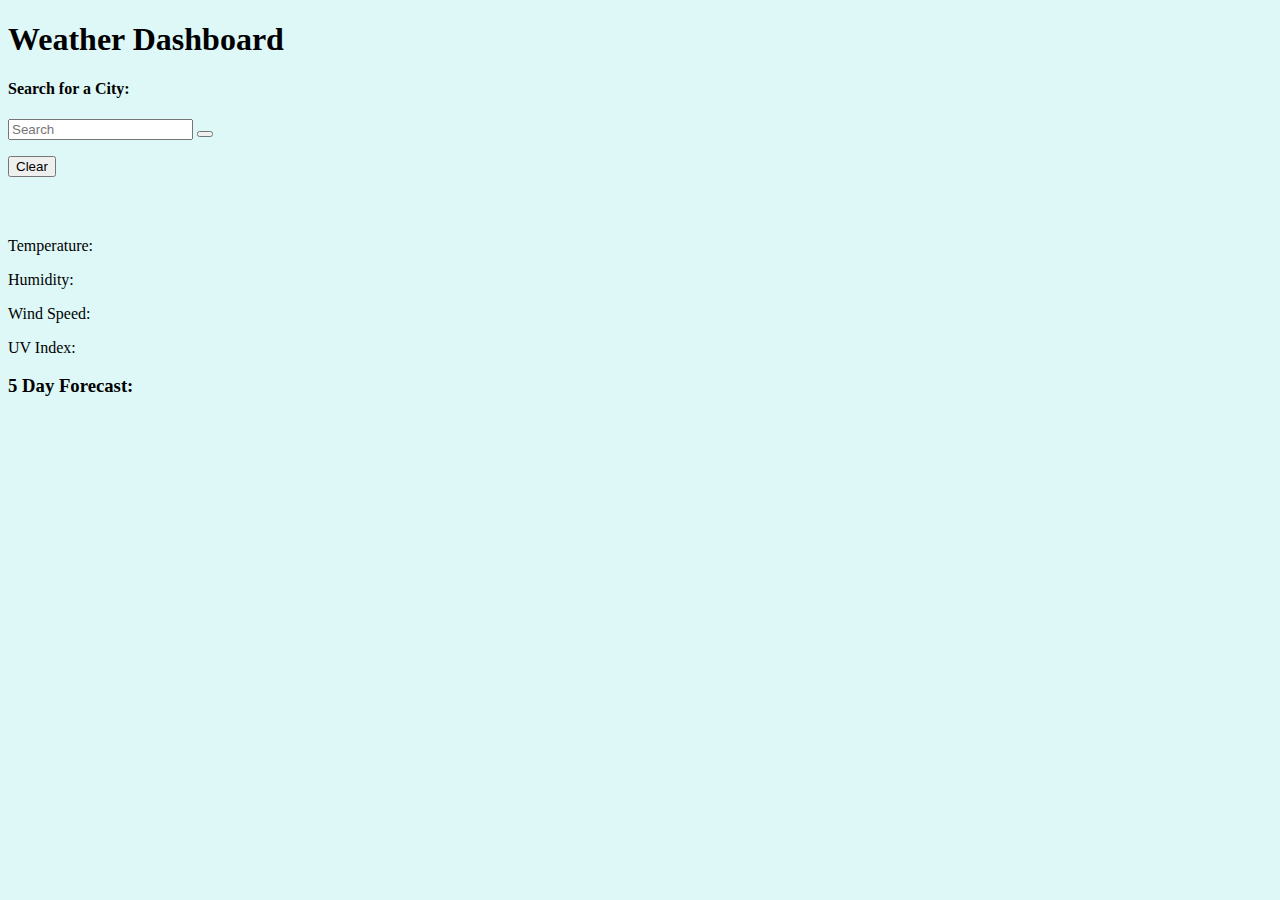
==== index.html @ 9a7666fd "added a bit color to background" ====
<!DOCTYPE html>
<html lang="en">
<head>
    <meta charset="UTF-8">
    <meta name="viewport" content="width=device-width, initial-scale=1.0">
    <!--Bootstrap CDN-->
    <link href="https://stackpath.bootstrapcdn.com/bootstrap/4.5.0/css/bootstrap.min.css" rel="stylesheet" integrity="sha384-9aIt2nRpC12Uk9gS9baDl411NQApFmC26EwAOH8WgZl5MYYxFfc+NcPb1dKGj7Sk" crossorigin="anonymous">
    <!--My stylesheet-->
    <link rel="stylesheet" href="assets/css/style.css">

    <title>Weather Project</title>

</head>
<body>
<!-- Start Heading -->
<header class="container-fluid bg-dark text-white">
    <div class="row justify-content-center">
        <h1>Weather Dashboard</h1>
    </div>
</header>
<!--searched cities table-->
<div class="container-fluid">
    <div class="row justify-content-around">
        <div class="col-3 card bg-light mt-2">
            <h4 class="mt-4">Search for a City:</h4>
            <div class="form-control-lg">
                <input class="ml col-6 " id="city" type="text" placeholder="Search">
                <button class="btn btn-outline-secondary" id="submit-city" type="submit"><i class="fas fa-search"></i></button>
            </div>
<!--search history list and clear button-->
<ul class="mr-5 mt-2" id="search-history"></ul>
<button class="btn btn-outline-secondary" id="clear-history">Clear</button>
        </div>
<!--The days weather/current weather-->

        <div class="col-8 mt-4">
            <div class="row" id="current-weather" >
                <div class="col-7" >
                    <h3><span id = "current-city"></span><img id="weather-img" src=""></h3> 
                    <p>Temperature: <span id="temperature"></span></p>
                    <p>Humidity: <span id="humidity"></span></p>
                    <p>Wind Speed: <span id="windspeed"></span></p>
                    <p>UV Index: <span id="uvindex"></span></p>
                </div>
            </div>
<!--5-day weather forecast-->             
            <h3 class="mt-5 mb-5">5 Day Forecast:</h3>
                <div class="card-deck">
                    <div class="card bg-primary">
                        <div id="day-1" class="card-body p-2">
                                <h6 class="card-date"></h6>
                                <img class = "weather-icon">
                                <p class = "weather-temp"></p>
                                <p class = "weather-humidity"></p>
                        </div>
                    </div>
                    <div class="card bg-primary">
                        <div id="day-2" class="card-body p-2">
                                <h6 class="card-date"></h6>
                                <img class = "weather-icon">
                                <p class = "weather-temp"></p>
                                <p class = "weather-humidity"></p>
                        </div>
                    </div>
                    <div class="card bg-primary">
                        <div id="day-3" class="card-body p-2">
                                <h6 class="card-date"></h6>
                                <img class = "weather-icon">
                                <p class = "weather-temp"></p>
                                <p class = "weather-humidity"></p>
                        </div>
                    </div>
                    <div class="card bg-primary">
                        <div id="day-4" class=" card-body p-2">
                                <h6 class="card-date"></h6>
                                <img class = "weather-icon">
                                <p class = "weather-temp"></p>
                                <p class = "weather-humidity"></p>
                        </div>
                    </div>
                    <div class="card bg-primary">
                        <div id="day-5" class="card-body p-2">
                                <h6 class="card-date"></h6>
                                <img class = "weather-icon">
                                <p class = "weather-temp"></p>
                                <p class = "weather-humidity"></p>
                        </div>
                    </div>
                </div>
            </div>
    </div>
</div>



<!--CDN and Script to make the code render property-->
    <script src="https://ajax.googleapis.com/ajax/libs/jquery/3.5.1/jquery.min.js"></script>
    <script src="https://cdnjs.cloudflare.com/ajax/libs/moment.js/2.26.0/moment-with-locales.min.js"></script>
    <script src="https://cdnjs.cloudflare.com/ajax/libs/moment.js/2.24.0/moment.min.js"></script>
    <script src="assets/js/script.js"></script>
    <script src="https://kit.fontawesome.com/8b8f26d0e1.js" crossorigin="anonymous"></script>
</body>
</html>
---- assets/css/style.css ----
body {
    background-color: rgb(222, 248, 248);
}

.card-body {
    margin-top: 30px;
    
}

.navbar {
    flex: auto;
}
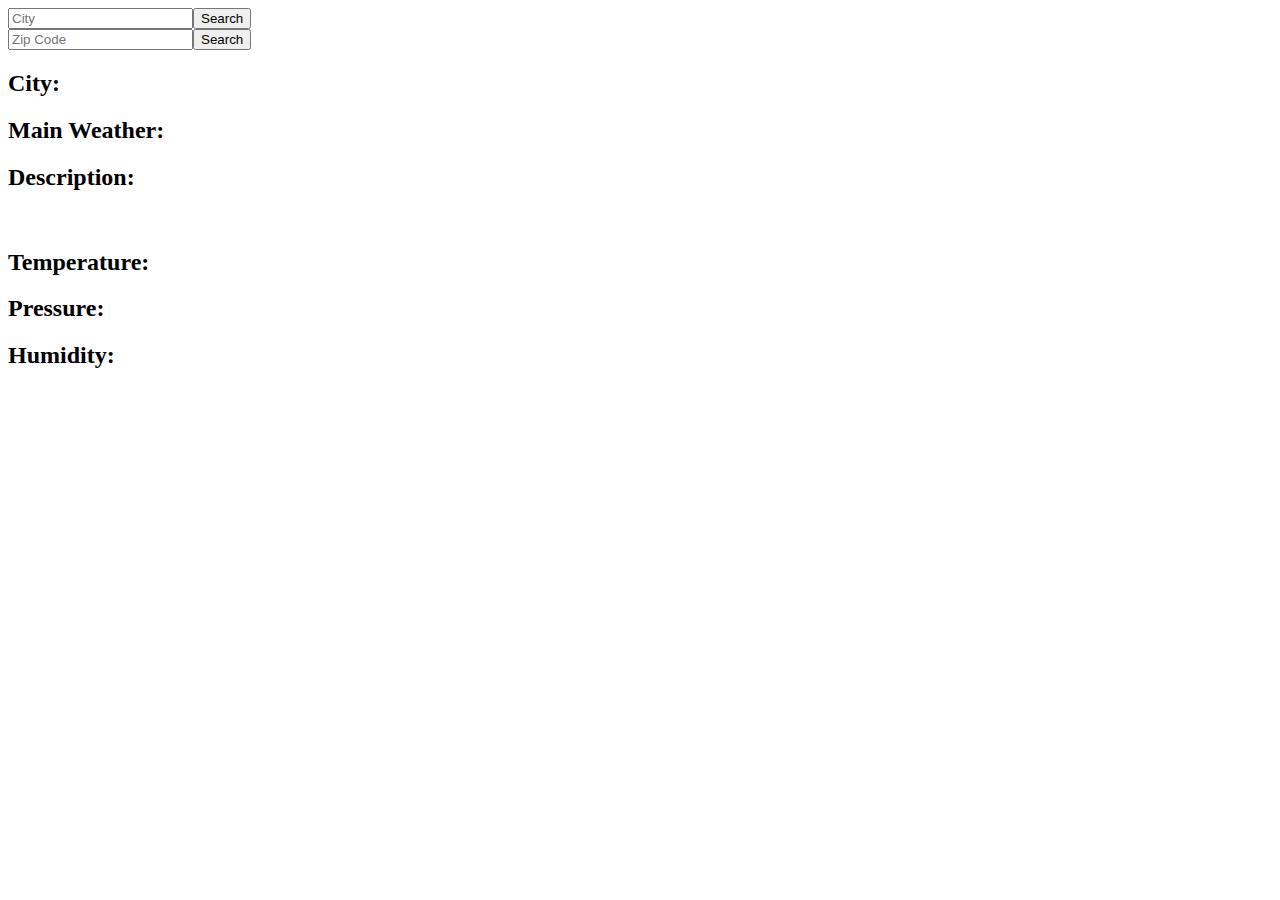
==== commit 5043c726: "added a few lines of text to readme file and optimized for mobile" ====
--- a/index.html
+++ b/index.html
@@ -3,101 +3,34 @@
 <head>
     <meta charset="UTF-8">
     <meta name="viewport" content="width=device-width, initial-scale=1.0">
-    <!--Bootstrap CDN-->
+
     <link href="https://stackpath.bootstrapcdn.com/bootstrap/4.5.0/css/bootstrap.min.css" rel="stylesheet" integrity="sha384-9aIt2nRpC12Uk9gS9baDl411NQApFmC26EwAOH8WgZl5MYYxFfc+NcPb1dKGj7Sk" crossorigin="anonymous">
-    <!--My stylesheet-->
-    <link rel="stylesheet" href="assets/css/style.css">
-
+    <link rel="stylesheet" href="style.css">
     <title>Weather Project</title>
-
 </head>
 <body>
-<!-- Start Heading -->
-<header class="container-fluid bg-dark text-white">
-    <div class="row justify-content-center">
-        <h1>Weather Dashboard</h1>
+
+    <div class="container">
+    <div class="row">
+        <div class="col-lg-8 col-lg-offset-2 text-center">
+            <input type="text" placeholder="City"><button type="button" class="query_btn btn btn-default btn-sm">Search</button><br>
+            <input type="text" placeholder="Zip Code"><button type="button" class="query_btn btn btn-default btn-sm">Search</button><br>
+        </div>
     </div>
-</header>
-<!--searched cities table-->
-<div class="container-fluid">
-    <div class="row justify-content-around">
-        <div class="col-3 card bg-light mt-2">
-            <h4 class="mt-4">Search for a City:</h4>
-            <div class="form-control-lg">
-                <input class="ml col-6 " id="city" type="text" placeholder="Search">
-                <button class="btn btn-outline-secondary" id="submit-city" type="submit"><i class="fas fa-search"></i></button>
-            </div>
-<!--search history list and clear button-->
-<ul class="mr-5 mt-2" id="search-history"></ul>
-<button class="btn btn-outline-secondary" id="clear-history">Clear</button>
+    
+    <div class="row">
+        <div class="col-lg-8 col-lg-offset-2 text-center">
+            <h2>City: <span id="city"></span></h2>
+            <h2>Main Weather: <span id="main_weather"></span></h2>
+            <h2>Description: <span id="description_weather"></span></h2>
+            <img id="weather_image" src="">
+            <h2>Temperature: <span id="temperature"></span></h2>
+            <h2>Pressure: <span id="pressure"></span></h2>
+            <h2>Humidity: <span id="humidity"></span></h2>
         </div>
-<!--The days weather/current weather-->
-
-        <div class="col-8 mt-4">
-            <div class="row" id="current-weather" >
-                <div class="col-7" >
-                    <h3><span id = "current-city"></span><img id="weather-img" src=""></h3> 
-                    <p>Temperature: <span id="temperature"></span></p>
-                    <p>Humidity: <span id="humidity"></span></p>
-                    <p>Wind Speed: <span id="windspeed"></span></p>
-                    <p>UV Index: <span id="uvindex"></span></p>
-                </div>
-            </div>
-<!--5-day weather forecast-->             
-            <h3 class="mt-5 mb-5">5 Day Forecast:</h3>
-                <div class="card-deck">
-                    <div class="card bg-primary">
-                        <div id="day-1" class="card-body p-2">
-                                <h6 class="card-date"></h6>
-                                <img class = "weather-icon">
-                                <p class = "weather-temp"></p>
-                                <p class = "weather-humidity"></p>
-                        </div>
-                    </div>
-                    <div class="card bg-primary">
-                        <div id="day-2" class="card-body p-2">
-                                <h6 class="card-date"></h6>
-                                <img class = "weather-icon">
-                                <p class = "weather-temp"></p>
-                                <p class = "weather-humidity"></p>
-                        </div>
-                    </div>
-                    <div class="card bg-primary">
-                        <div id="day-3" class="card-body p-2">
-                                <h6 class="card-date"></h6>
-                                <img class = "weather-icon">
-                                <p class = "weather-temp"></p>
-                                <p class = "weather-humidity"></p>
-                        </div>
-                    </div>
-                    <div class="card bg-primary">
-                        <div id="day-4" class=" card-body p-2">
-                                <h6 class="card-date"></h6>
-                                <img class = "weather-icon">
-                                <p class = "weather-temp"></p>
-                                <p class = "weather-humidity"></p>
-                        </div>
-                    </div>
-                    <div class="card bg-primary">
-                        <div id="day-5" class="card-body p-2">
-                                <h6 class="card-date"></h6>
-                                <img class = "weather-icon">
-                                <p class = "weather-temp"></p>
-                                <p class = "weather-humidity"></p>
-                        </div>
-                    </div>
-                </div>
-            </div>
     </div>
-</div>
-
-
-
-<!--CDN and Script to make the code render property-->
+    </div>
     <script src="https://ajax.googleapis.com/ajax/libs/jquery/3.5.1/jquery.min.js"></script>
-    <script src="https://cdnjs.cloudflare.com/ajax/libs/moment.js/2.26.0/moment-with-locales.min.js"></script>
-    <script src="https://cdnjs.cloudflare.com/ajax/libs/moment.js/2.24.0/moment.min.js"></script>
-    <script src="assets/js/script.js"></script>
-    <script src="https://kit.fontawesome.com/8b8f26d0e1.js" crossorigin="anonymous"></script>
+    <script src="script.js"></script>
 </body>
 </html>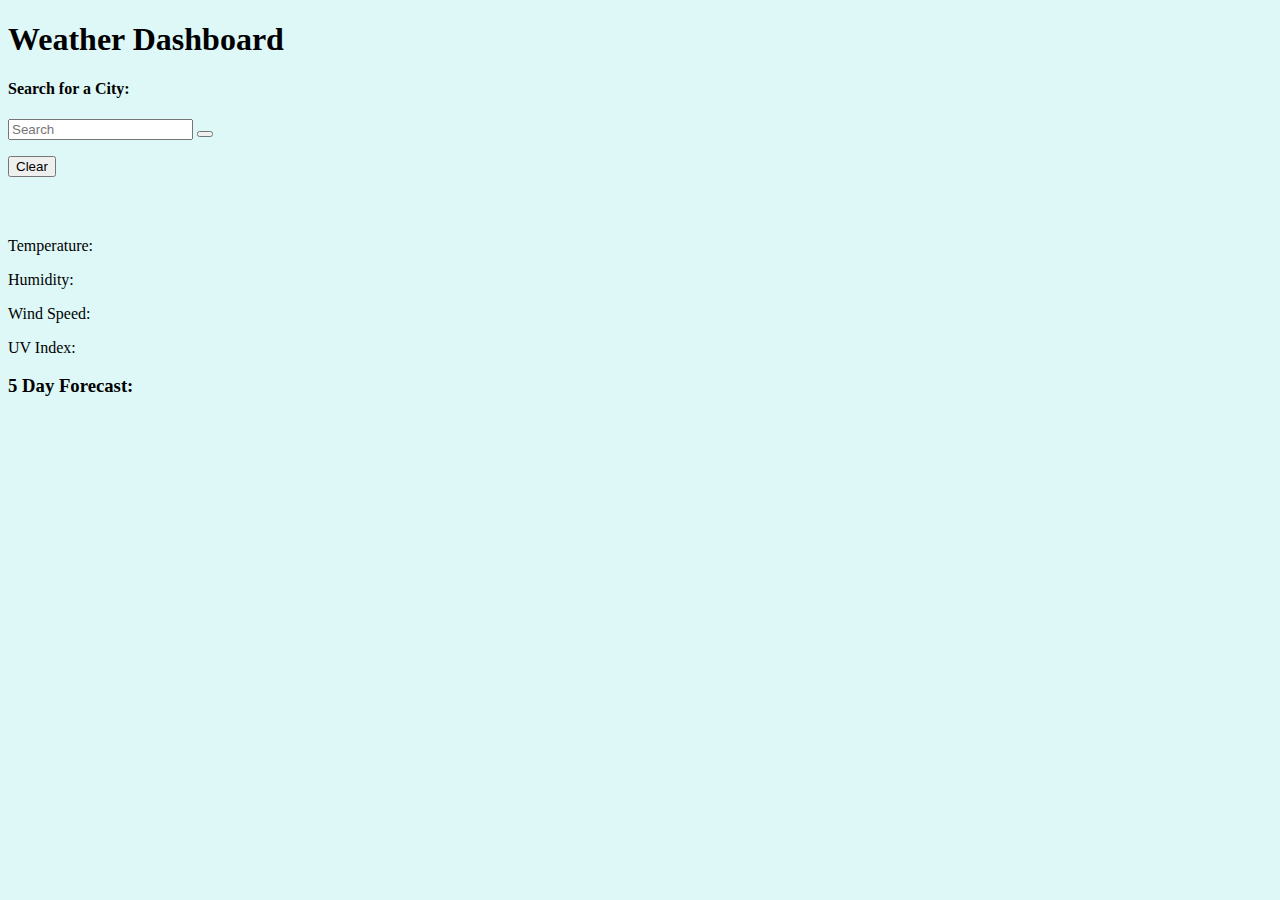
==== commit b16cfc24: "added text to READme and Optimized for mobile" ====
--- a/index.html
+++ b/index.html
@@ -3,34 +3,106 @@
 <head>
     <meta charset="UTF-8">
     <meta name="viewport" content="width=device-width, initial-scale=1.0">
+    
+    <!--Bootstrap CDN-->
+    <link href="https://stackpath.bootstrapcdn.com/bootstrap/4.5.0/css/bootstrap.min.css" rel="stylesheet" integrity="sha384-9aIt2nRpC12Uk9gS9baDl411NQApFmC26EwAOH8WgZl5MYYxFfc+NcPb1dKGj7Sk" crossorigin="anonymous">
+    <!--My stylesheet-->
+    <link rel="stylesheet" href="assets/css/style.css">
 
-    <link href="https://stackpath.bootstrapcdn.com/bootstrap/4.5.0/css/bootstrap.min.css" rel="stylesheet" integrity="sha384-9aIt2nRpC12Uk9gS9baDl411NQApFmC26EwAOH8WgZl5MYYxFfc+NcPb1dKGj7Sk" crossorigin="anonymous">
-    <link rel="stylesheet" href="style.css">
     <title>Weather Project</title>
+
 </head>
 <body>
+<!-- Start Heading -->
+<header class="container-fluid bg-dark text-white">
+        <div class="row justify-content-center">
+        <h1>Weather Dashboard</h1>
+    </div>
+</header>
+<!--searched cities table-->
+<div class="container-fluid">
+    <div classrow>
+    <div class="row justify-content-around">
+        <div class="cols-1 card bg-light mt-2">
+            <h4 class="mt-3">Search for a City:</h4>
+            <div class="form-control-lg">
+                <input class="ml col-6 " id="city" type="text" placeholder="Search">
+                <button class="btn btn-outline-secondary" id="submit-city" type="submit"><i class="fas fa-search"></i></button>
+            </div>
+    </divrow>
 
-    <div class="container">
-    <div class="row">
-        <div class="col-lg-8 col-lg-offset-2 text-center">
-            <input type="text" placeholder="City"><button type="button" class="query_btn btn btn-default btn-sm">Search</button><br>
-            <input type="text" placeholder="Zip Code"><button type="button" class="query_btn btn btn-default btn-sm">Search</button><br>
+<!--search history list and clear button-->
+
+<ul class="mr-5 mt-2" id="search-history"></ul>
+<button class="btn btn-outline-secondary" id="clear-history">Clear</button>
         </div>
+        
+<!--The days weather/current weather-->
+    <div class="col-7 mt-4">
+            <div class="row" id="current-weather" >
+                <div class="col-7" >
+                    <h3><span id = "current-city"></span><img id="weather-img" src=""></h3> 
+                    <p>Temperature: <span id="temperature"></span></p>
+                    <p>Humidity: <span id="humidity"></span></p>
+                    <p>Wind Speed: <span id="windspeed"></span></p>
+                    <p>UV Index: <span id="uvindex"></span></p>
+                </div>
+            </div>
+<!--5-day weather forecast-->             
+            <h3 class="mt-5 mb-5 cols-1">5 Day Forecast:</h3>
+                <div class="card-deck">
+                    <div class="card bg-primary">
+                        <div id="day-1" class="card-body p-2">
+                                <h6 class="card-date"></h6>
+                                <img class = "weather-icon">
+                                <p class = "weather-temp"></p>
+                                <p class = "weather-humidity"></p>
+                        </div>
+                    </div>
+                    <div class="card bg-primary">
+                        <div id="day-2" class="card-body p-2">
+                                <h6 class="card-date"></h6>
+                                <img class = "weather-icon">
+                                <p class = "weather-temp"></p>
+                                <p class = "weather-humidity"></p>
+                        </div>
+                    </div>
+                    <div class="card bg-primary">
+                        <div id="day-3" class="card-body p-2">
+                                <h6 class="card-date"></h6>
+                                <img class = "weather-icon">
+                                <p class = "weather-temp"></p>
+                                <p class = "weather-humidity"></p>
+                        </div>
+                    </div>
+                    <div class="card bg-primary">
+                        <div id="day-4" class=" card-body p-2">
+                                <h6 class="card-date"></h6>
+                                <img class = "weather-icon">
+                                <p class = "weather-temp"></p>
+                                <p class = "weather-humidity"></p>
+                        </div>
+                    </div>
+                    <div class="card bg-primary">
+                        <div id="day-5" class="card-body p-2">
+                                <h6 class="card-date"></h6>
+                                <img class = "weather-icon">
+                                <p class = "weather-temp"></p>
+                                <p class = "weather-humidity"></p>
+                        </div>
+                    </div>
+                </div>
+            </div>
     </div>
-    
-    <div class="row">
-        <div class="col-lg-8 col-lg-offset-2 text-center">
-            <h2>City: <span id="city"></span></h2>
-            <h2>Main Weather: <span id="main_weather"></span></h2>
-            <h2>Description: <span id="description_weather"></span></h2>
-            <img id="weather_image" src="">
-            <h2>Temperature: <span id="temperature"></span></h2>
-            <h2>Pressure: <span id="pressure"></span></h2>
-            <h2>Humidity: <span id="humidity"></span></h2>
-        </div>
-    </div>
-    </div>
+</div>
+
+
+
+<!--CDN and Script to make the code render property-->
     <script src="https://ajax.googleapis.com/ajax/libs/jquery/3.5.1/jquery.min.js"></script>
-    <script src="script.js"></script>
+    <script src="https://cdnjs.cloudflare.com/ajax/libs/moment.js/2.26.0/moment-with-locales.min.js"></script>
+    <script src="https://cdnjs.cloudflare.com/ajax/libs/moment.js/2.24.0/moment.min.js"></script>
+    <script src="assets/js/script.js"></script>
+    <script src="https://kit.fontawesome.com/8b8f26d0e1.js" crossorigin="anonymous"></script>
 </body>
 </html>--- a/assets/css/style.css
+++ b/assets/css/style.css
@@ -0,0 +1,12 @@
+body {
+    background-color: rgb(222, 248, 248);
+}
+
+.card-body {
+    margin-top: 30px;
+    
+}
+
+.navbar {
+    flex: auto;
+}
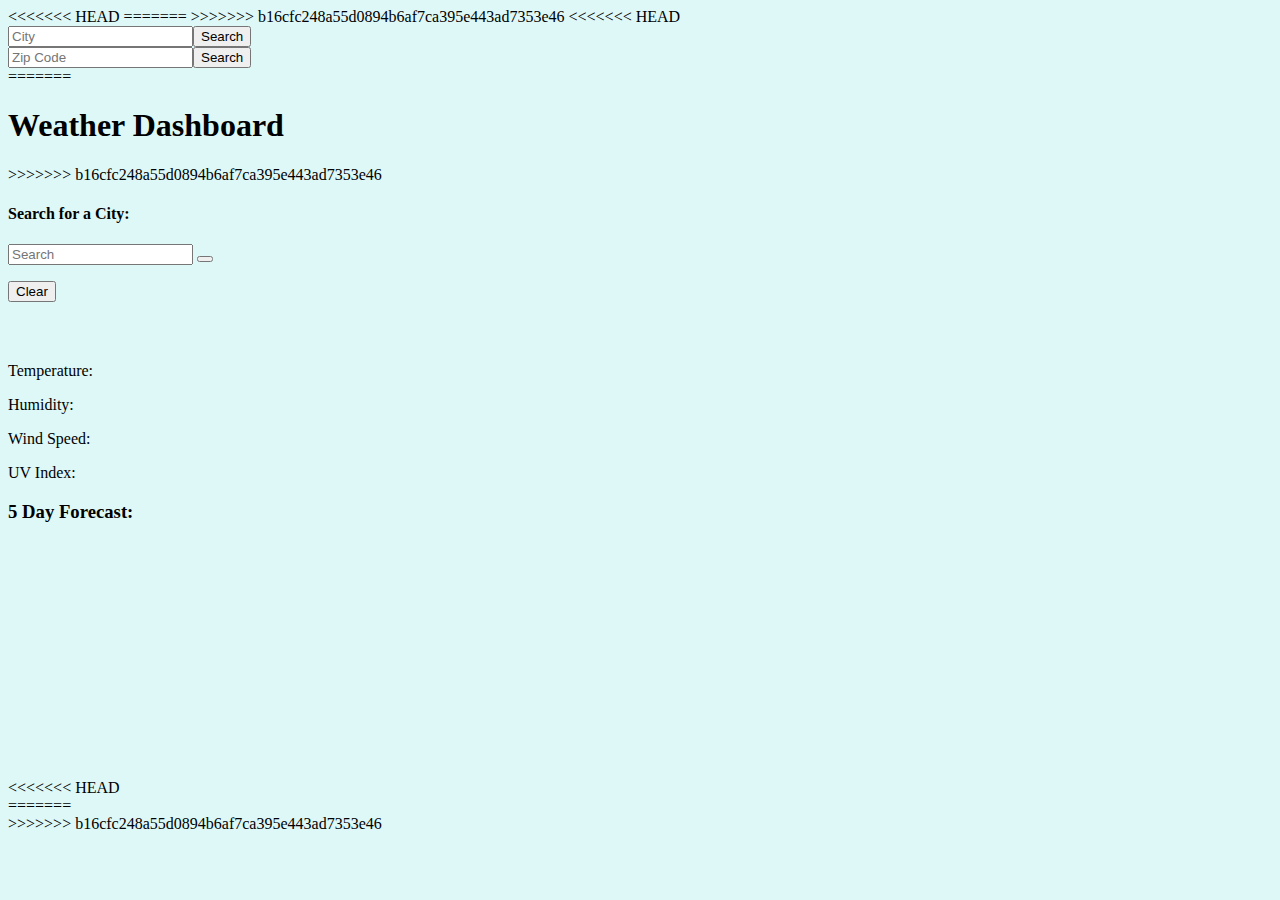
==== commit 5bc803d0: "zip code search not supported written on site" ====
--- a/index.html
+++ b/index.html
@@ -3,20 +3,36 @@
 <head>
     <meta charset="UTF-8">
     <meta name="viewport" content="width=device-width, initial-scale=1.0">
+<<<<<<< HEAD
+
+    <link href="https://stackpath.bootstrapcdn.com/bootstrap/4.5.0/css/bootstrap.min.css" rel="stylesheet" integrity="sha384-9aIt2nRpC12Uk9gS9baDl411NQApFmC26EwAOH8WgZl5MYYxFfc+NcPb1dKGj7Sk" crossorigin="anonymous">
+    <link rel="stylesheet" href="style.css">
+=======
     
     <!--Bootstrap CDN-->
     <link href="https://stackpath.bootstrapcdn.com/bootstrap/4.5.0/css/bootstrap.min.css" rel="stylesheet" integrity="sha384-9aIt2nRpC12Uk9gS9baDl411NQApFmC26EwAOH8WgZl5MYYxFfc+NcPb1dKGj7Sk" crossorigin="anonymous">
     <!--My stylesheet-->
     <link rel="stylesheet" href="assets/css/style.css">
 
+>>>>>>> b16cfc248a55d0894b6af7ca395e443ad7353e46
     <title>Weather Project</title>
 
 </head>
 <body>
+<<<<<<< HEAD
+
+    <div class="container">
+    <div class="row">
+        <div class="col-lg-8 col-lg-offset-2 text-center">
+            <input type="text" placeholder="City"><button type="button" class="query_btn btn btn-default btn-sm">Search</button><br>
+            <input type="text" placeholder="Zip Code"><button type="button" class="query_btn btn btn-default btn-sm">Search</button><br>
+        </div>
+=======
 <!-- Start Heading -->
 <header class="container-fluid bg-dark text-white">
         <div class="row justify-content-center">
         <h1>Weather Dashboard</h1>
+>>>>>>> b16cfc248a55d0894b6af7ca395e443ad7353e46
     </div>
 </header>
 <!--searched cities table-->
@@ -94,6 +110,11 @@
                 </div>
             </div>
     </div>
+<<<<<<< HEAD
+    </div>
+    <script src="https://ajax.googleapis.com/ajax/libs/jquery/3.5.1/jquery.min.js"></script>
+    <script src="script.js"></script>
+=======
 </div>
 
 
@@ -104,5 +125,6 @@
     <script src="https://cdnjs.cloudflare.com/ajax/libs/moment.js/2.24.0/moment.min.js"></script>
     <script src="assets/js/script.js"></script>
     <script src="https://kit.fontawesome.com/8b8f26d0e1.js" crossorigin="anonymous"></script>
+>>>>>>> b16cfc248a55d0894b6af7ca395e443ad7353e46
 </body>
 </html>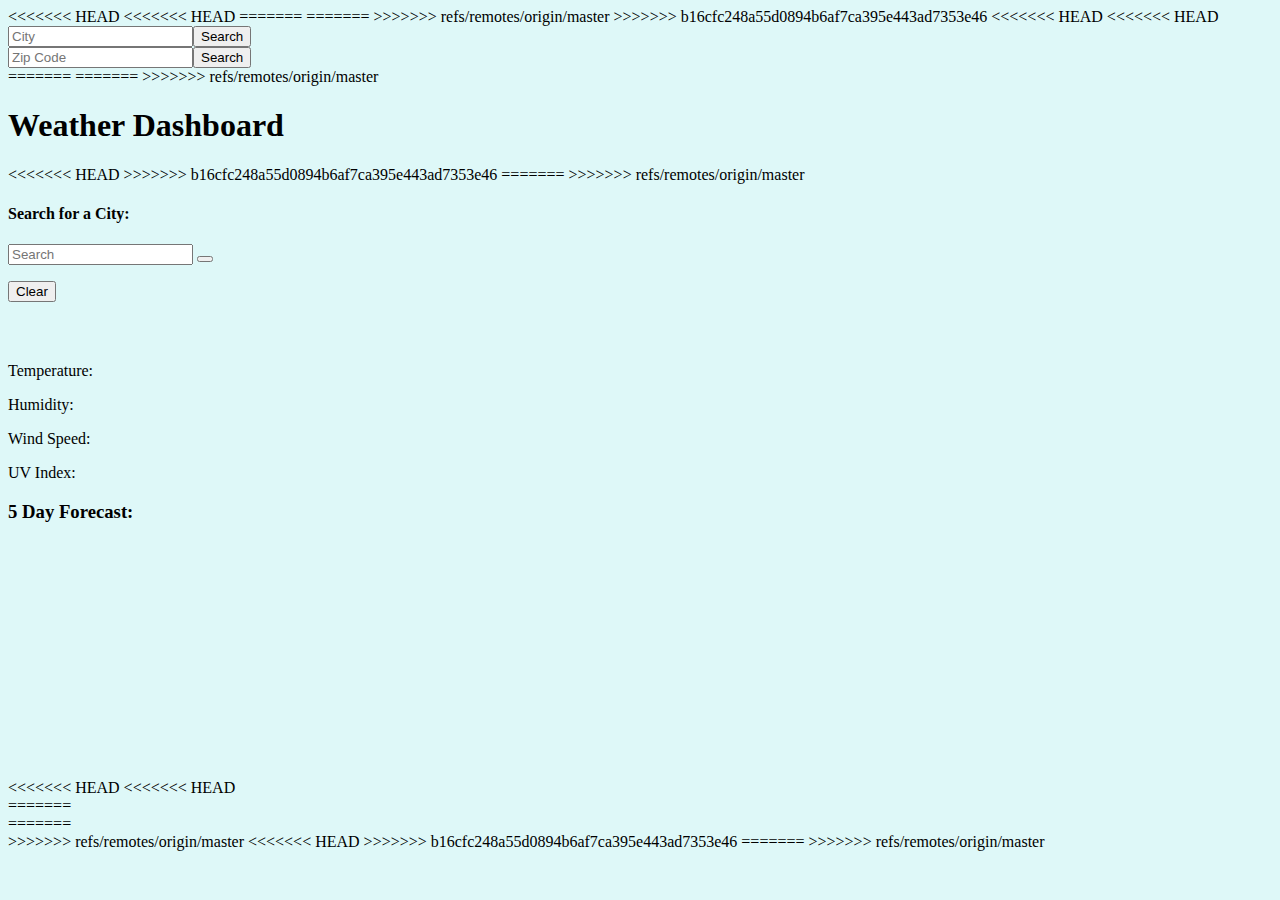
==== commit 35b6d31f: "adding zip code search not supported" ====
--- a/index.html
+++ b/index.html
@@ -4,10 +4,13 @@
     <meta charset="UTF-8">
     <meta name="viewport" content="width=device-width, initial-scale=1.0">
 <<<<<<< HEAD
+<<<<<<< HEAD
 
     <link href="https://stackpath.bootstrapcdn.com/bootstrap/4.5.0/css/bootstrap.min.css" rel="stylesheet" integrity="sha384-9aIt2nRpC12Uk9gS9baDl411NQApFmC26EwAOH8WgZl5MYYxFfc+NcPb1dKGj7Sk" crossorigin="anonymous">
     <link rel="stylesheet" href="style.css">
 =======
+=======
+>>>>>>> refs/remotes/origin/master
     
     <!--Bootstrap CDN-->
     <link href="https://stackpath.bootstrapcdn.com/bootstrap/4.5.0/css/bootstrap.min.css" rel="stylesheet" integrity="sha384-9aIt2nRpC12Uk9gS9baDl411NQApFmC26EwAOH8WgZl5MYYxFfc+NcPb1dKGj7Sk" crossorigin="anonymous">
@@ -20,6 +23,7 @@
 </head>
 <body>
 <<<<<<< HEAD
+<<<<<<< HEAD
 
     <div class="container">
     <div class="row">
@@ -28,11 +32,16 @@
             <input type="text" placeholder="Zip Code"><button type="button" class="query_btn btn btn-default btn-sm">Search</button><br>
         </div>
 =======
+=======
+>>>>>>> refs/remotes/origin/master
 <!-- Start Heading -->
 <header class="container-fluid bg-dark text-white">
         <div class="row justify-content-center">
         <h1>Weather Dashboard</h1>
+<<<<<<< HEAD
 >>>>>>> b16cfc248a55d0894b6af7ca395e443ad7353e46
+=======
+>>>>>>> refs/remotes/origin/master
     </div>
 </header>
 <!--searched cities table-->
@@ -111,6 +120,7 @@
             </div>
     </div>
 <<<<<<< HEAD
+<<<<<<< HEAD
     </div>
     <script src="https://ajax.googleapis.com/ajax/libs/jquery/3.5.1/jquery.min.js"></script>
     <script src="script.js"></script>
@@ -119,12 +129,21 @@
 
 
 
+=======
+</div>
+
+
+
+>>>>>>> refs/remotes/origin/master
 <!--CDN and Script to make the code render property-->
     <script src="https://ajax.googleapis.com/ajax/libs/jquery/3.5.1/jquery.min.js"></script>
     <script src="https://cdnjs.cloudflare.com/ajax/libs/moment.js/2.26.0/moment-with-locales.min.js"></script>
     <script src="https://cdnjs.cloudflare.com/ajax/libs/moment.js/2.24.0/moment.min.js"></script>
     <script src="assets/js/script.js"></script>
     <script src="https://kit.fontawesome.com/8b8f26d0e1.js" crossorigin="anonymous"></script>
+<<<<<<< HEAD
 >>>>>>> b16cfc248a55d0894b6af7ca395e443ad7353e46
+=======
+>>>>>>> refs/remotes/origin/master
 </body>
 </html>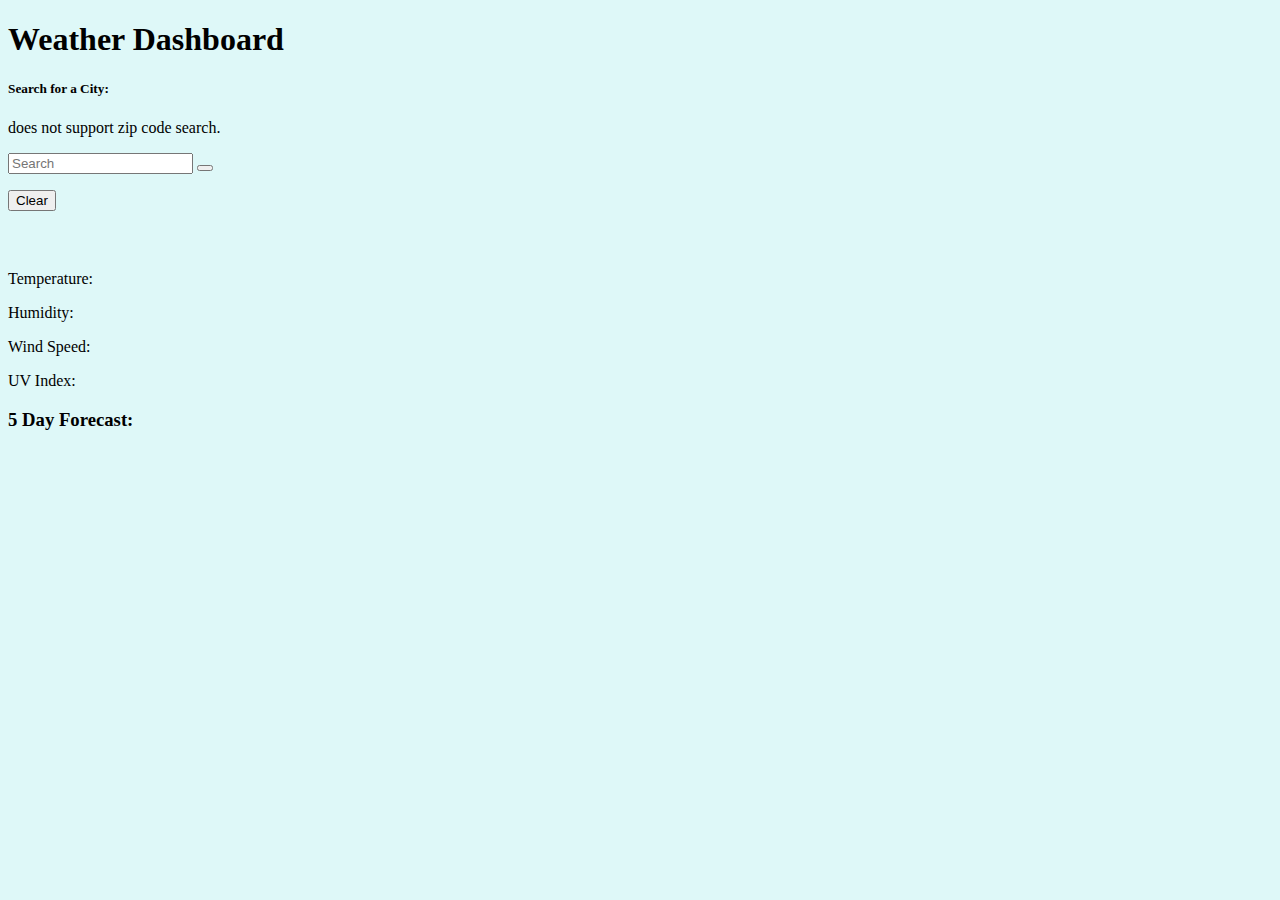
==== commit 67184f06: "fixing bugs" ====
--- a/index.html
+++ b/index.html
@@ -3,45 +3,20 @@
 <head>
     <meta charset="UTF-8">
     <meta name="viewport" content="width=device-width, initial-scale=1.0">
-<<<<<<< HEAD
-<<<<<<< HEAD
-
-    <link href="https://stackpath.bootstrapcdn.com/bootstrap/4.5.0/css/bootstrap.min.css" rel="stylesheet" integrity="sha384-9aIt2nRpC12Uk9gS9baDl411NQApFmC26EwAOH8WgZl5MYYxFfc+NcPb1dKGj7Sk" crossorigin="anonymous">
-    <link rel="stylesheet" href="style.css">
-=======
-=======
->>>>>>> refs/remotes/origin/master
     
     <!--Bootstrap CDN-->
     <link href="https://stackpath.bootstrapcdn.com/bootstrap/4.5.0/css/bootstrap.min.css" rel="stylesheet" integrity="sha384-9aIt2nRpC12Uk9gS9baDl411NQApFmC26EwAOH8WgZl5MYYxFfc+NcPb1dKGj7Sk" crossorigin="anonymous">
     <!--My stylesheet-->
     <link rel="stylesheet" href="assets/css/style.css">
 
->>>>>>> b16cfc248a55d0894b6af7ca395e443ad7353e46
     <title>Weather Project</title>
 
 </head>
 <body>
-<<<<<<< HEAD
-<<<<<<< HEAD
-
-    <div class="container">
-    <div class="row">
-        <div class="col-lg-8 col-lg-offset-2 text-center">
-            <input type="text" placeholder="City"><button type="button" class="query_btn btn btn-default btn-sm">Search</button><br>
-            <input type="text" placeholder="Zip Code"><button type="button" class="query_btn btn btn-default btn-sm">Search</button><br>
-        </div>
-=======
-=======
->>>>>>> refs/remotes/origin/master
 <!-- Start Heading -->
 <header class="container-fluid bg-dark text-white">
         <div class="row justify-content-center">
         <h1>Weather Dashboard</h1>
-<<<<<<< HEAD
->>>>>>> b16cfc248a55d0894b6af7ca395e443ad7353e46
-=======
->>>>>>> refs/remotes/origin/master
     </div>
 </header>
 <!--searched cities table-->
@@ -49,7 +24,8 @@
     <div classrow>
     <div class="row justify-content-around">
         <div class="cols-1 card bg-light mt-2">
-            <h4 class="mt-3">Search for a City:</h4>
+            <h5 class="mt-3">Search for a City:</h5>
+            <p>does not support zip code search.</p>
             <div class="form-control-lg">
                 <input class="ml col-6 " id="city" type="text" placeholder="Search">
                 <button class="btn btn-outline-secondary" id="submit-city" type="submit"><i class="fas fa-search"></i></button>
@@ -119,31 +95,15 @@
                 </div>
             </div>
     </div>
-<<<<<<< HEAD
-<<<<<<< HEAD
-    </div>
-    <script src="https://ajax.googleapis.com/ajax/libs/jquery/3.5.1/jquery.min.js"></script>
-    <script src="script.js"></script>
-=======
 </div>
 
 
 
-=======
-</div>
-
-
-
->>>>>>> refs/remotes/origin/master
 <!--CDN and Script to make the code render property-->
     <script src="https://ajax.googleapis.com/ajax/libs/jquery/3.5.1/jquery.min.js"></script>
     <script src="https://cdnjs.cloudflare.com/ajax/libs/moment.js/2.26.0/moment-with-locales.min.js"></script>
     <script src="https://cdnjs.cloudflare.com/ajax/libs/moment.js/2.24.0/moment.min.js"></script>
     <script src="assets/js/script.js"></script>
     <script src="https://kit.fontawesome.com/8b8f26d0e1.js" crossorigin="anonymous"></script>
-<<<<<<< HEAD
->>>>>>> b16cfc248a55d0894b6af7ca395e443ad7353e46
-=======
->>>>>>> refs/remotes/origin/master
 </body>
 </html>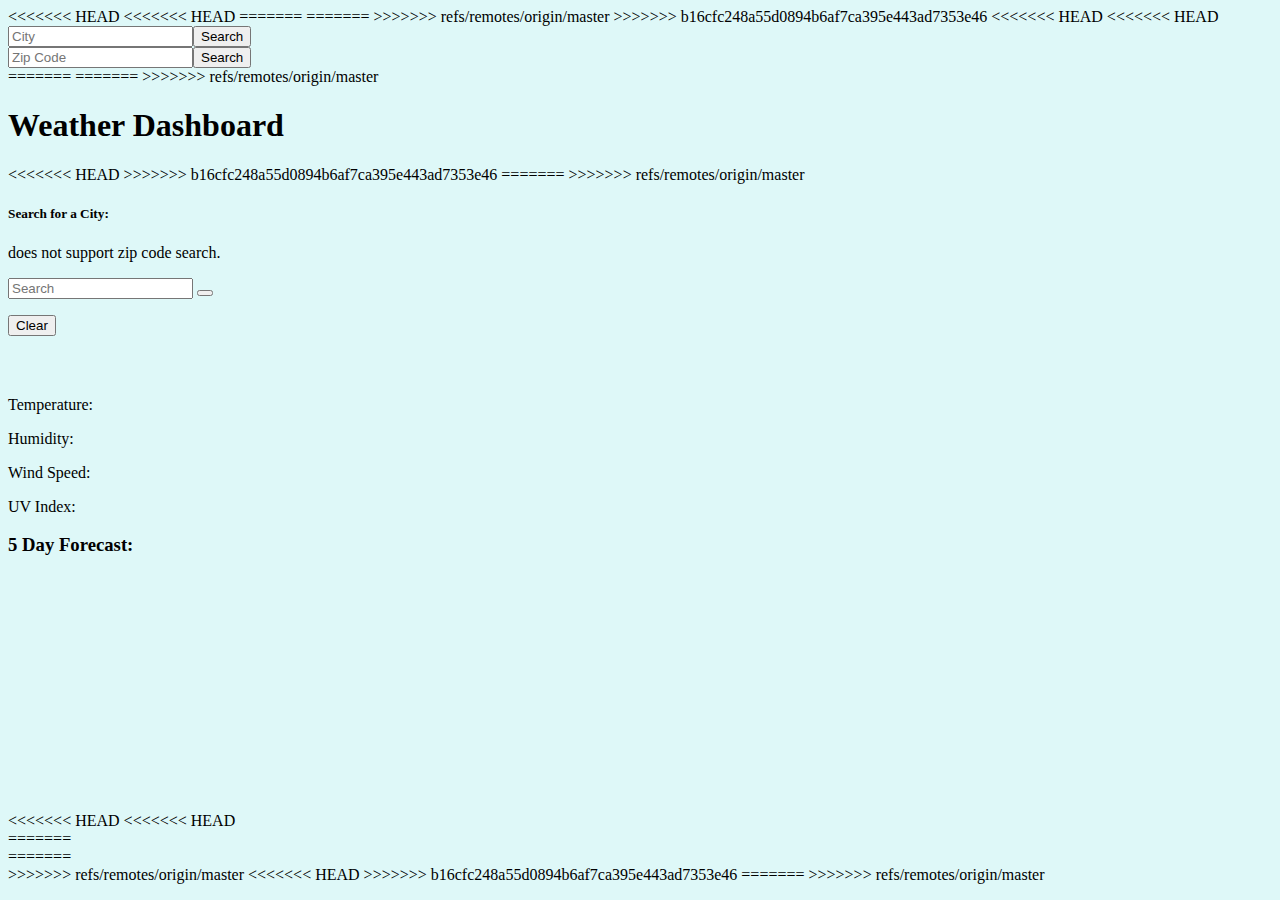
==== commit e4533a6f: "Merge branch 'master' of github.com:jeanhern81/API-Weather-Project" ====
--- a/index.html
+++ b/index.html
@@ -3,20 +3,45 @@
 <head>
     <meta charset="UTF-8">
     <meta name="viewport" content="width=device-width, initial-scale=1.0">
+<<<<<<< HEAD
+<<<<<<< HEAD
+
+    <link href="https://stackpath.bootstrapcdn.com/bootstrap/4.5.0/css/bootstrap.min.css" rel="stylesheet" integrity="sha384-9aIt2nRpC12Uk9gS9baDl411NQApFmC26EwAOH8WgZl5MYYxFfc+NcPb1dKGj7Sk" crossorigin="anonymous">
+    <link rel="stylesheet" href="style.css">
+=======
+=======
+>>>>>>> refs/remotes/origin/master
     
     <!--Bootstrap CDN-->
     <link href="https://stackpath.bootstrapcdn.com/bootstrap/4.5.0/css/bootstrap.min.css" rel="stylesheet" integrity="sha384-9aIt2nRpC12Uk9gS9baDl411NQApFmC26EwAOH8WgZl5MYYxFfc+NcPb1dKGj7Sk" crossorigin="anonymous">
     <!--My stylesheet-->
     <link rel="stylesheet" href="assets/css/style.css">
 
+>>>>>>> b16cfc248a55d0894b6af7ca395e443ad7353e46
     <title>Weather Project</title>
 
 </head>
 <body>
+<<<<<<< HEAD
+<<<<<<< HEAD
+
+    <div class="container">
+    <div class="row">
+        <div class="col-lg-8 col-lg-offset-2 text-center">
+            <input type="text" placeholder="City"><button type="button" class="query_btn btn btn-default btn-sm">Search</button><br>
+            <input type="text" placeholder="Zip Code"><button type="button" class="query_btn btn btn-default btn-sm">Search</button><br>
+        </div>
+=======
+=======
+>>>>>>> refs/remotes/origin/master
 <!-- Start Heading -->
 <header class="container-fluid bg-dark text-white">
         <div class="row justify-content-center">
         <h1>Weather Dashboard</h1>
+<<<<<<< HEAD
+>>>>>>> b16cfc248a55d0894b6af7ca395e443ad7353e46
+=======
+>>>>>>> refs/remotes/origin/master
     </div>
 </header>
 <!--searched cities table-->
@@ -95,15 +120,31 @@
                 </div>
             </div>
     </div>
+<<<<<<< HEAD
+<<<<<<< HEAD
+    </div>
+    <script src="https://ajax.googleapis.com/ajax/libs/jquery/3.5.1/jquery.min.js"></script>
+    <script src="script.js"></script>
+=======
 </div>
 
 
 
+=======
+</div>
+
+
+
+>>>>>>> refs/remotes/origin/master
 <!--CDN and Script to make the code render property-->
     <script src="https://ajax.googleapis.com/ajax/libs/jquery/3.5.1/jquery.min.js"></script>
     <script src="https://cdnjs.cloudflare.com/ajax/libs/moment.js/2.26.0/moment-with-locales.min.js"></script>
     <script src="https://cdnjs.cloudflare.com/ajax/libs/moment.js/2.24.0/moment.min.js"></script>
     <script src="assets/js/script.js"></script>
     <script src="https://kit.fontawesome.com/8b8f26d0e1.js" crossorigin="anonymous"></script>
+<<<<<<< HEAD
+>>>>>>> b16cfc248a55d0894b6af7ca395e443ad7353e46
+=======
+>>>>>>> refs/remotes/origin/master
 </body>
 </html>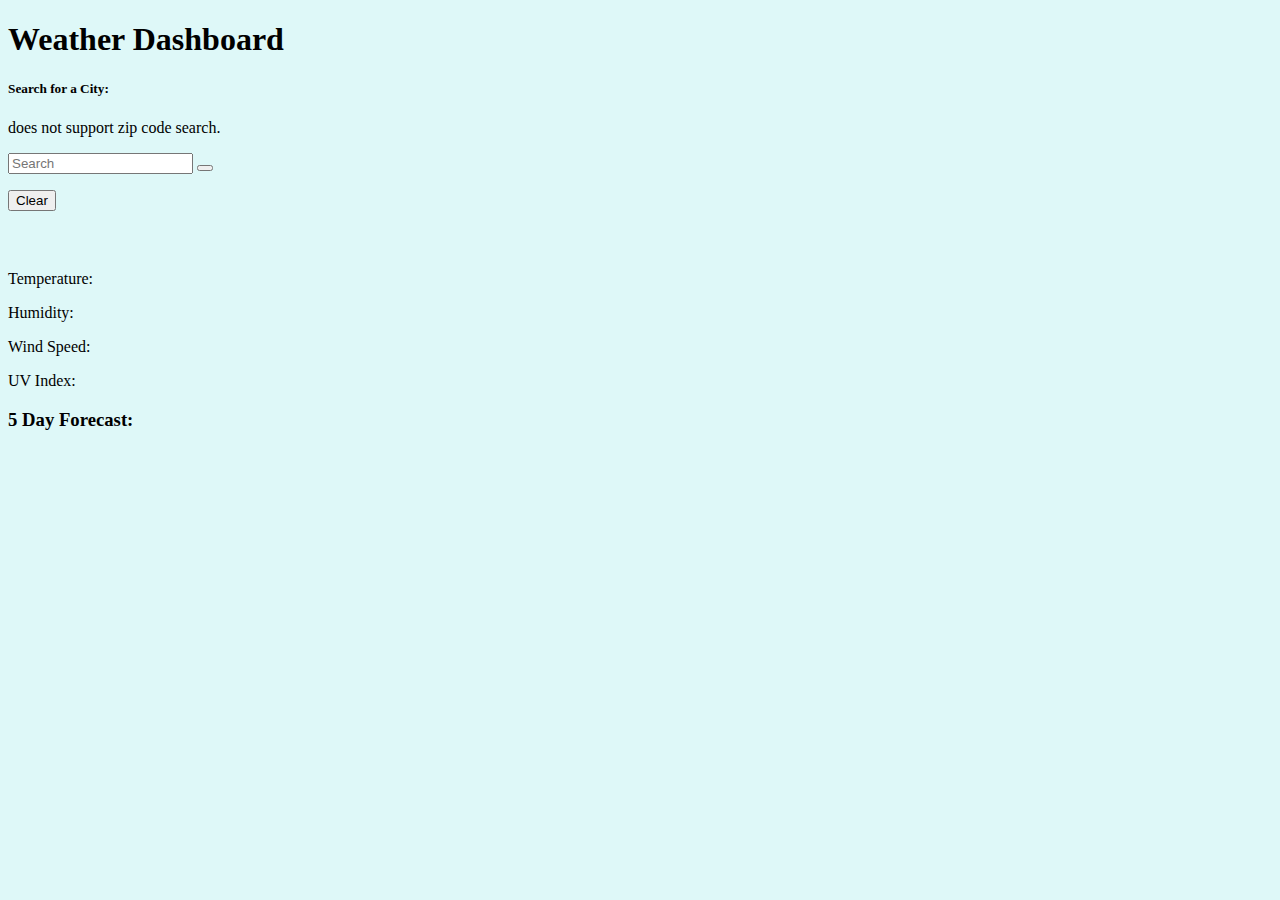
==== commit a6ad6b22: "trying to fix merge errors" ====
--- a/index.html
+++ b/index.html
@@ -3,45 +3,28 @@
 <head>
     <meta charset="UTF-8">
     <meta name="viewport" content="width=device-width, initial-scale=1.0">
-<<<<<<< HEAD
-<<<<<<< HEAD
+
 
     <link href="https://stackpath.bootstrapcdn.com/bootstrap/4.5.0/css/bootstrap.min.css" rel="stylesheet" integrity="sha384-9aIt2nRpC12Uk9gS9baDl411NQApFmC26EwAOH8WgZl5MYYxFfc+NcPb1dKGj7Sk" crossorigin="anonymous">
     <link rel="stylesheet" href="style.css">
-=======
-=======
->>>>>>> refs/remotes/origin/master
+
     
     <!--Bootstrap CDN-->
     <link href="https://stackpath.bootstrapcdn.com/bootstrap/4.5.0/css/bootstrap.min.css" rel="stylesheet" integrity="sha384-9aIt2nRpC12Uk9gS9baDl411NQApFmC26EwAOH8WgZl5MYYxFfc+NcPb1dKGj7Sk" crossorigin="anonymous">
     <!--My stylesheet-->
     <link rel="stylesheet" href="assets/css/style.css">
 
->>>>>>> b16cfc248a55d0894b6af7ca395e443ad7353e46
     <title>Weather Project</title>
 
 </head>
 <body>
-<<<<<<< HEAD
-<<<<<<< HEAD
 
-    <div class="container">
-    <div class="row">
-        <div class="col-lg-8 col-lg-offset-2 text-center">
-            <input type="text" placeholder="City"><button type="button" class="query_btn btn btn-default btn-sm">Search</button><br>
-            <input type="text" placeholder="Zip Code"><button type="button" class="query_btn btn btn-default btn-sm">Search</button><br>
-        </div>
-=======
-=======
->>>>>>> refs/remotes/origin/master
+
 <!-- Start Heading -->
 <header class="container-fluid bg-dark text-white">
         <div class="row justify-content-center">
         <h1>Weather Dashboard</h1>
-<<<<<<< HEAD
->>>>>>> b16cfc248a55d0894b6af7ca395e443ad7353e46
-=======
->>>>>>> refs/remotes/origin/master
+
     </div>
 </header>
 <!--searched cities table-->
@@ -120,31 +103,16 @@
                 </div>
             </div>
     </div>
-<<<<<<< HEAD
-<<<<<<< HEAD
+
     </div>
     <script src="https://ajax.googleapis.com/ajax/libs/jquery/3.5.1/jquery.min.js"></script>
     <script src="script.js"></script>
-=======
-</div>
-
-
-
-=======
-</div>
-
-
-
->>>>>>> refs/remotes/origin/master
 <!--CDN and Script to make the code render property-->
     <script src="https://ajax.googleapis.com/ajax/libs/jquery/3.5.1/jquery.min.js"></script>
     <script src="https://cdnjs.cloudflare.com/ajax/libs/moment.js/2.26.0/moment-with-locales.min.js"></script>
     <script src="https://cdnjs.cloudflare.com/ajax/libs/moment.js/2.24.0/moment.min.js"></script>
     <script src="assets/js/script.js"></script>
     <script src="https://kit.fontawesome.com/8b8f26d0e1.js" crossorigin="anonymous"></script>
-<<<<<<< HEAD
->>>>>>> b16cfc248a55d0894b6af7ca395e443ad7353e46
-=======
->>>>>>> refs/remotes/origin/master
+
 </body>
 </html>